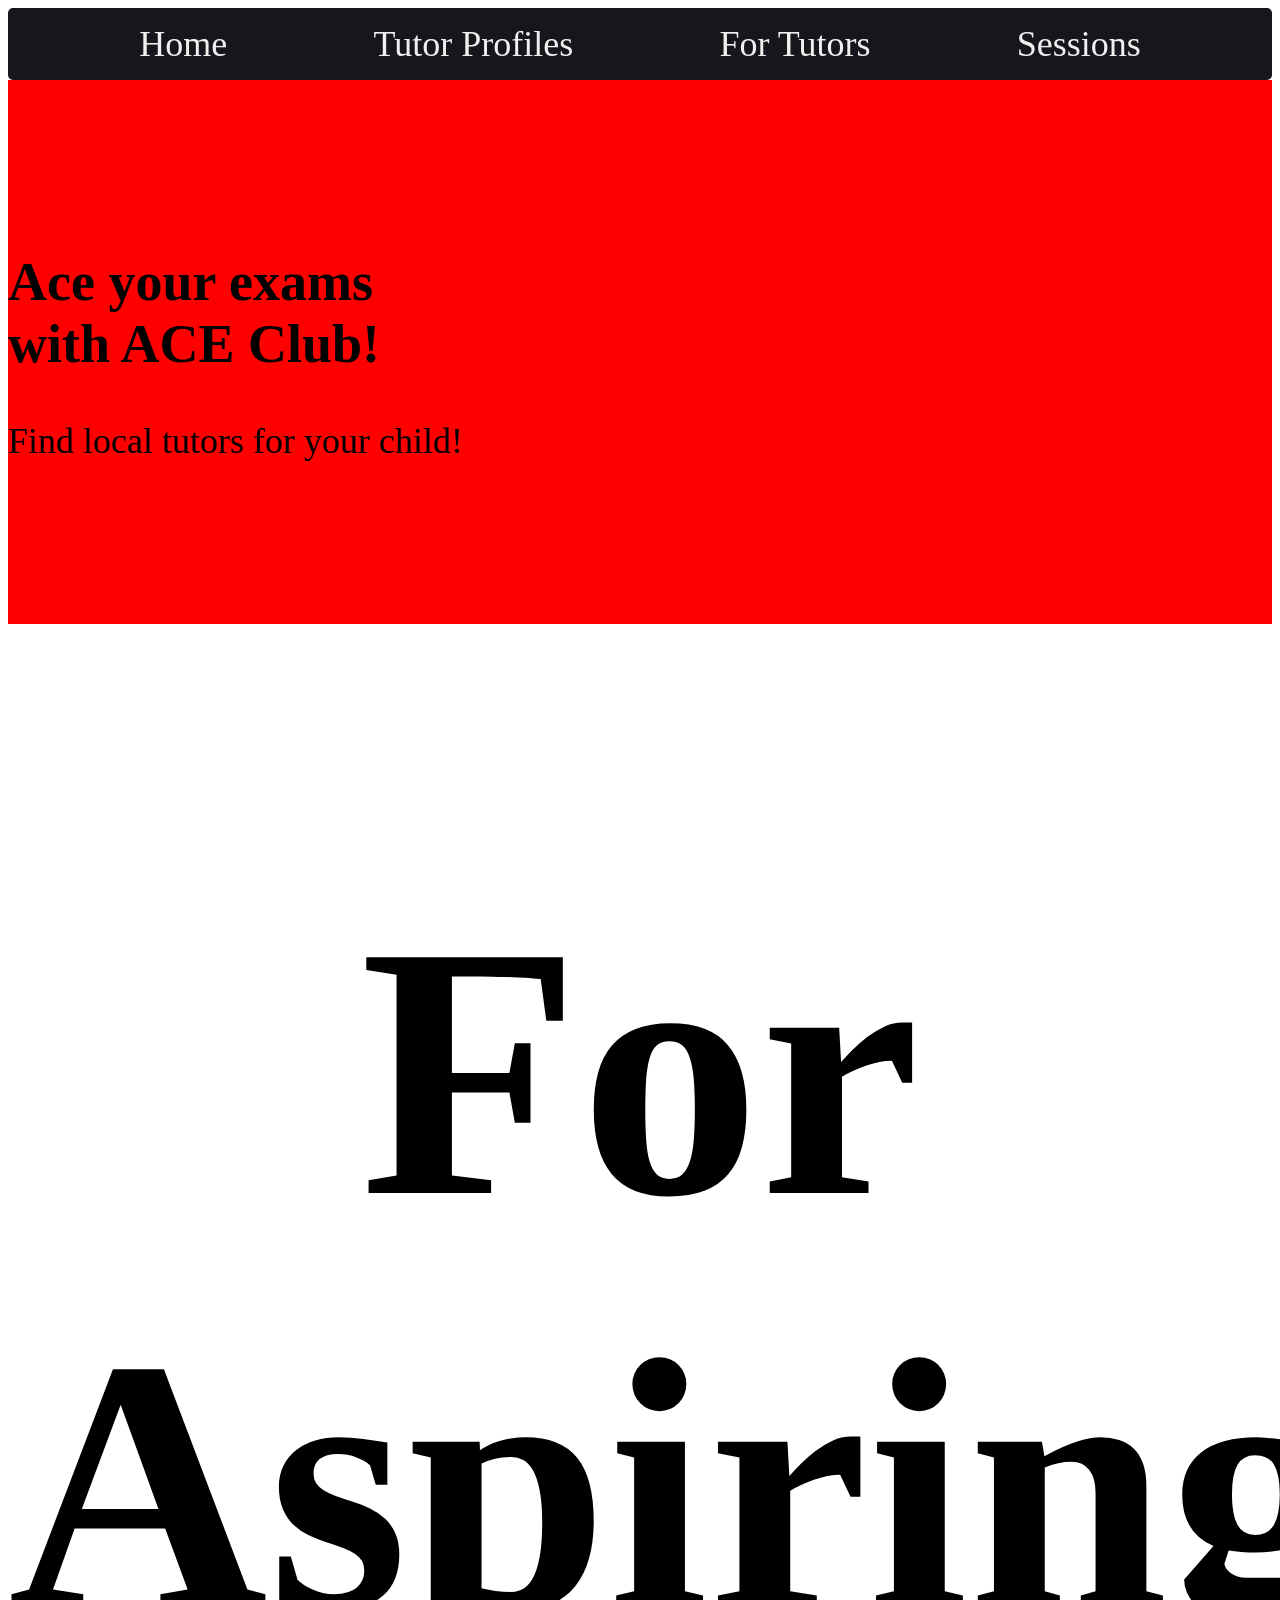
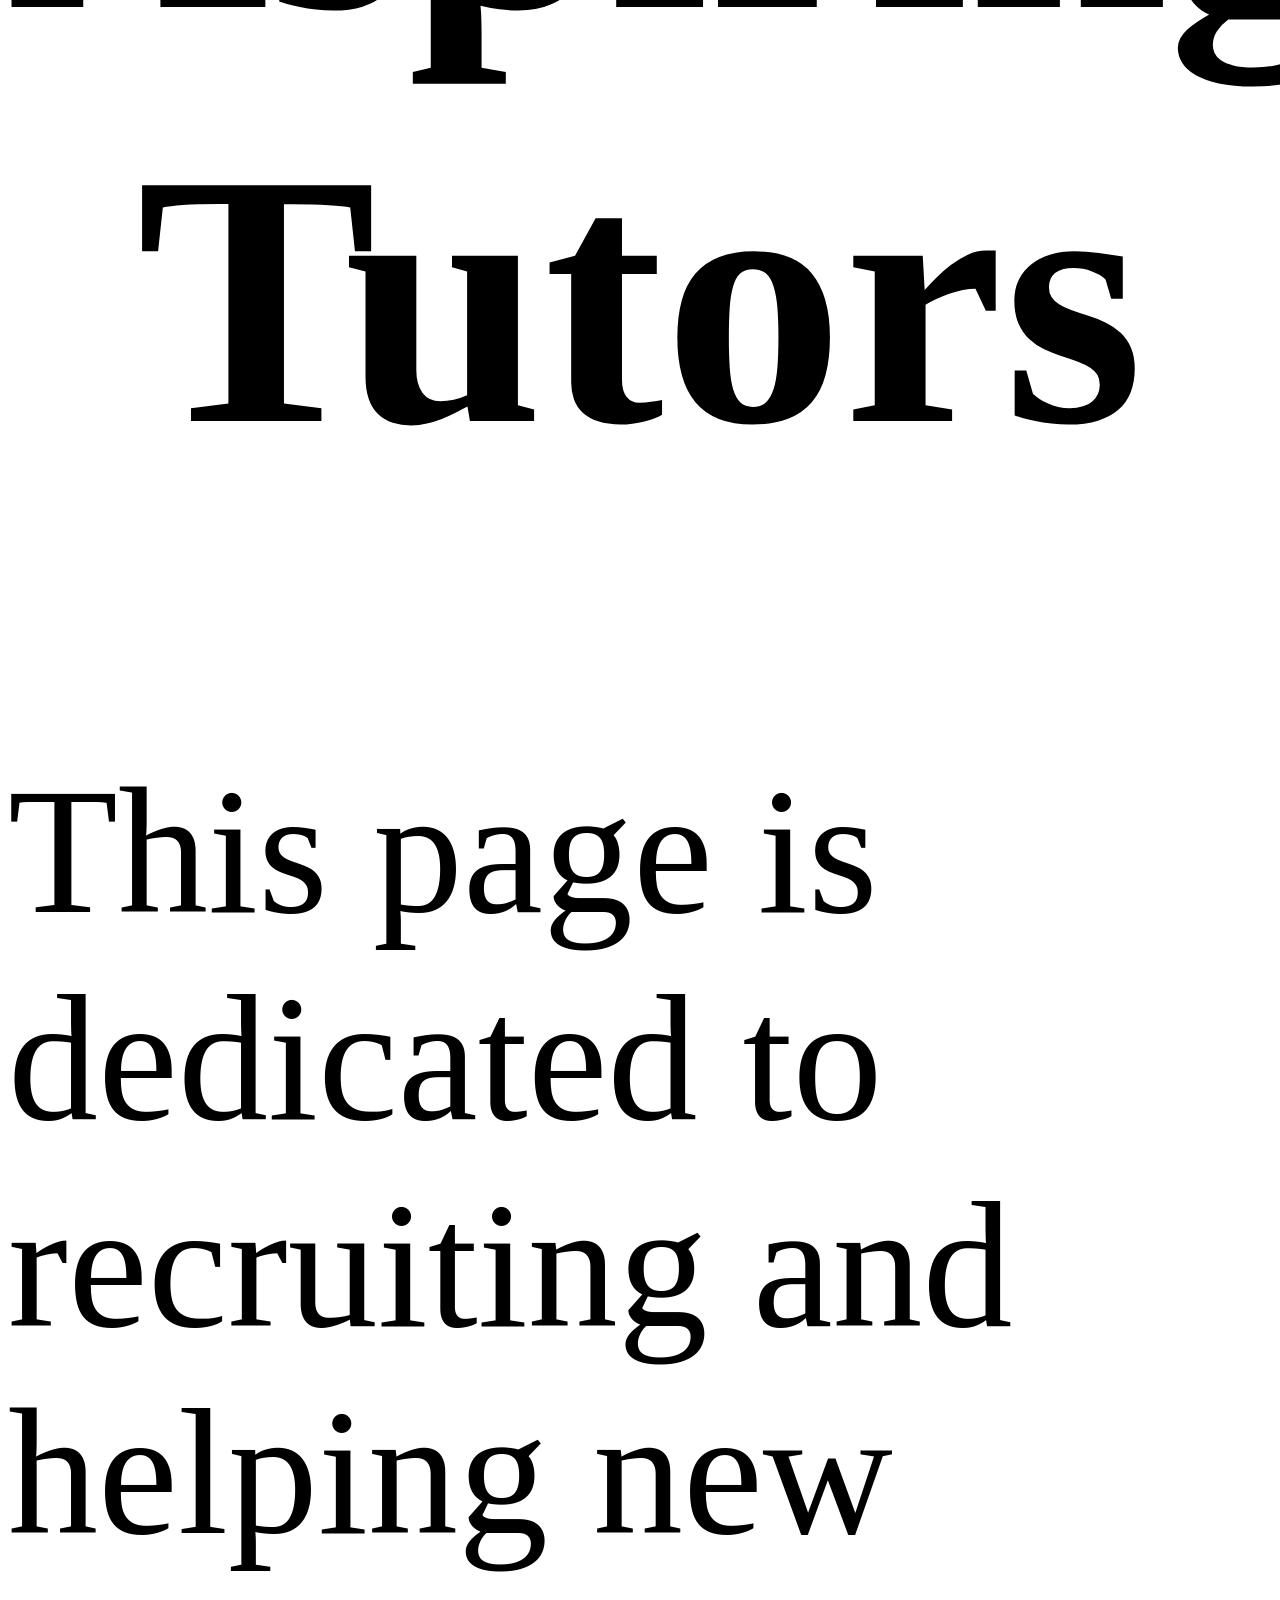
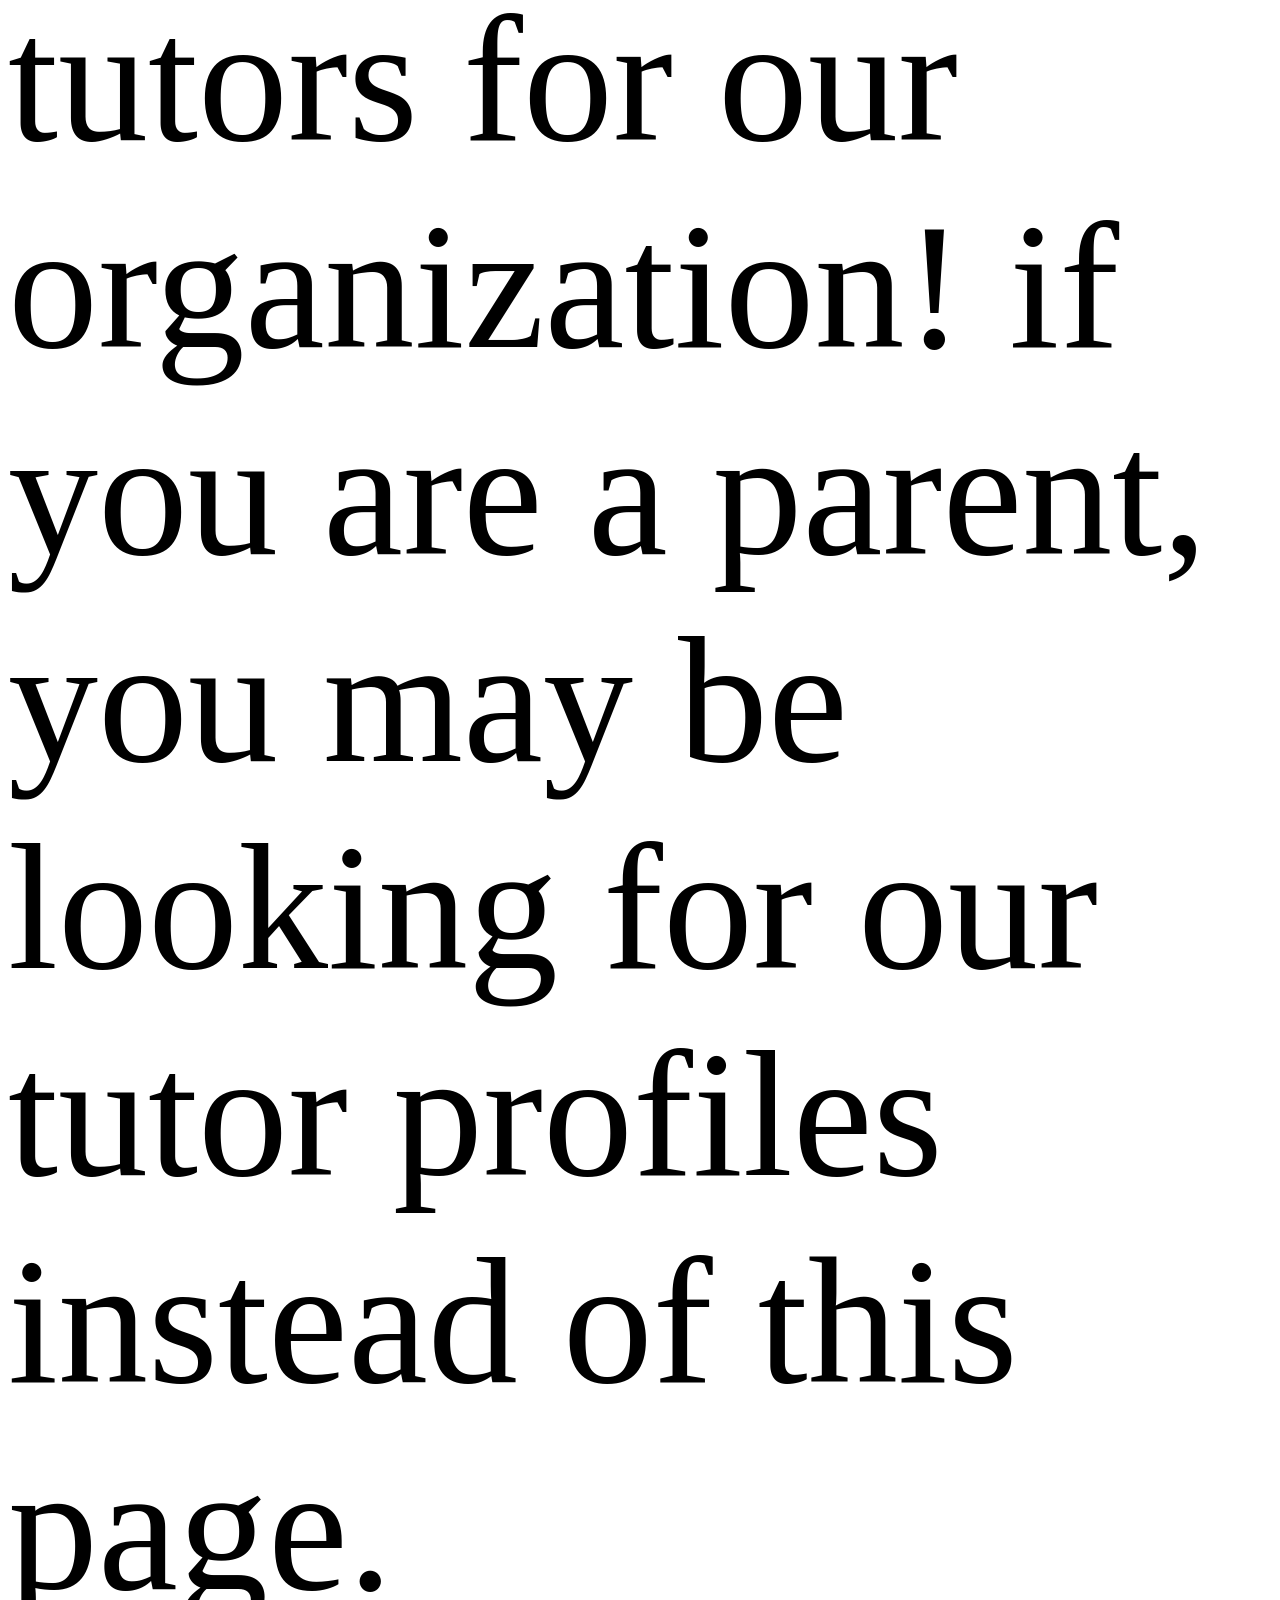
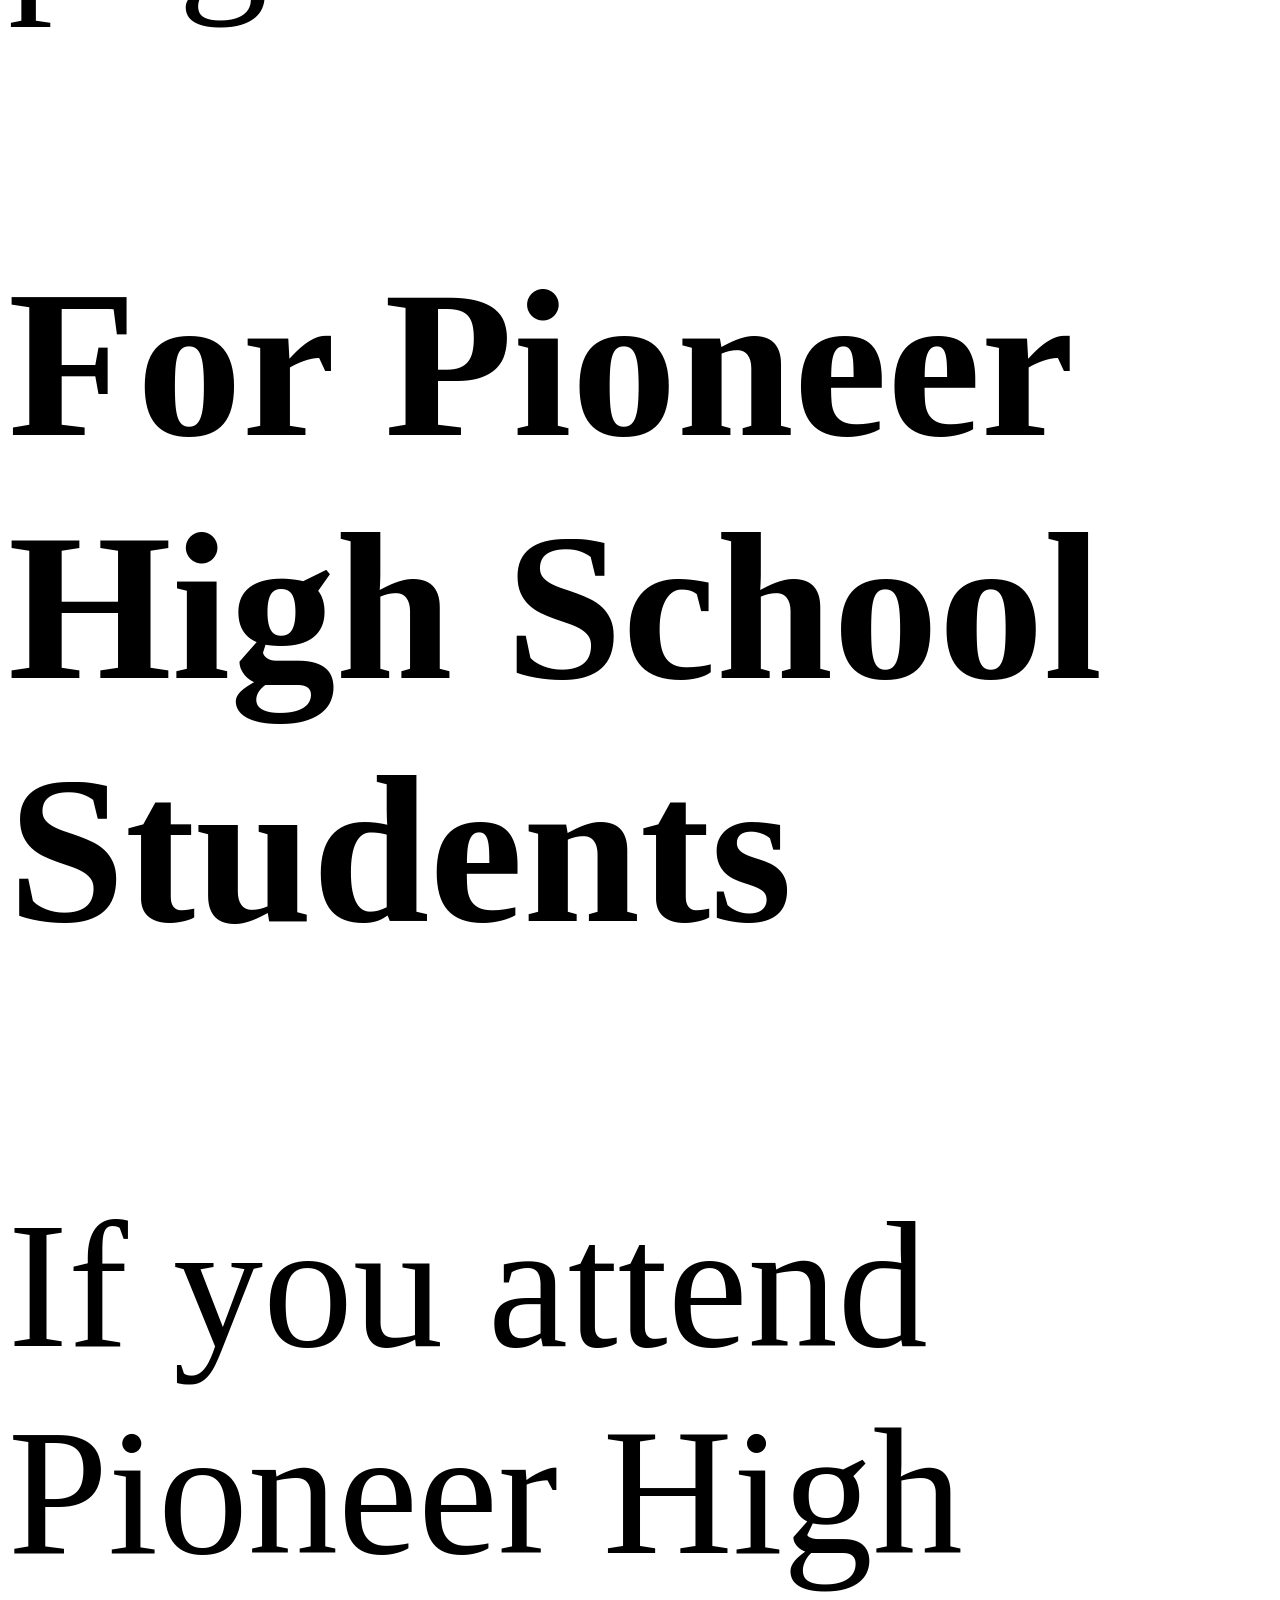
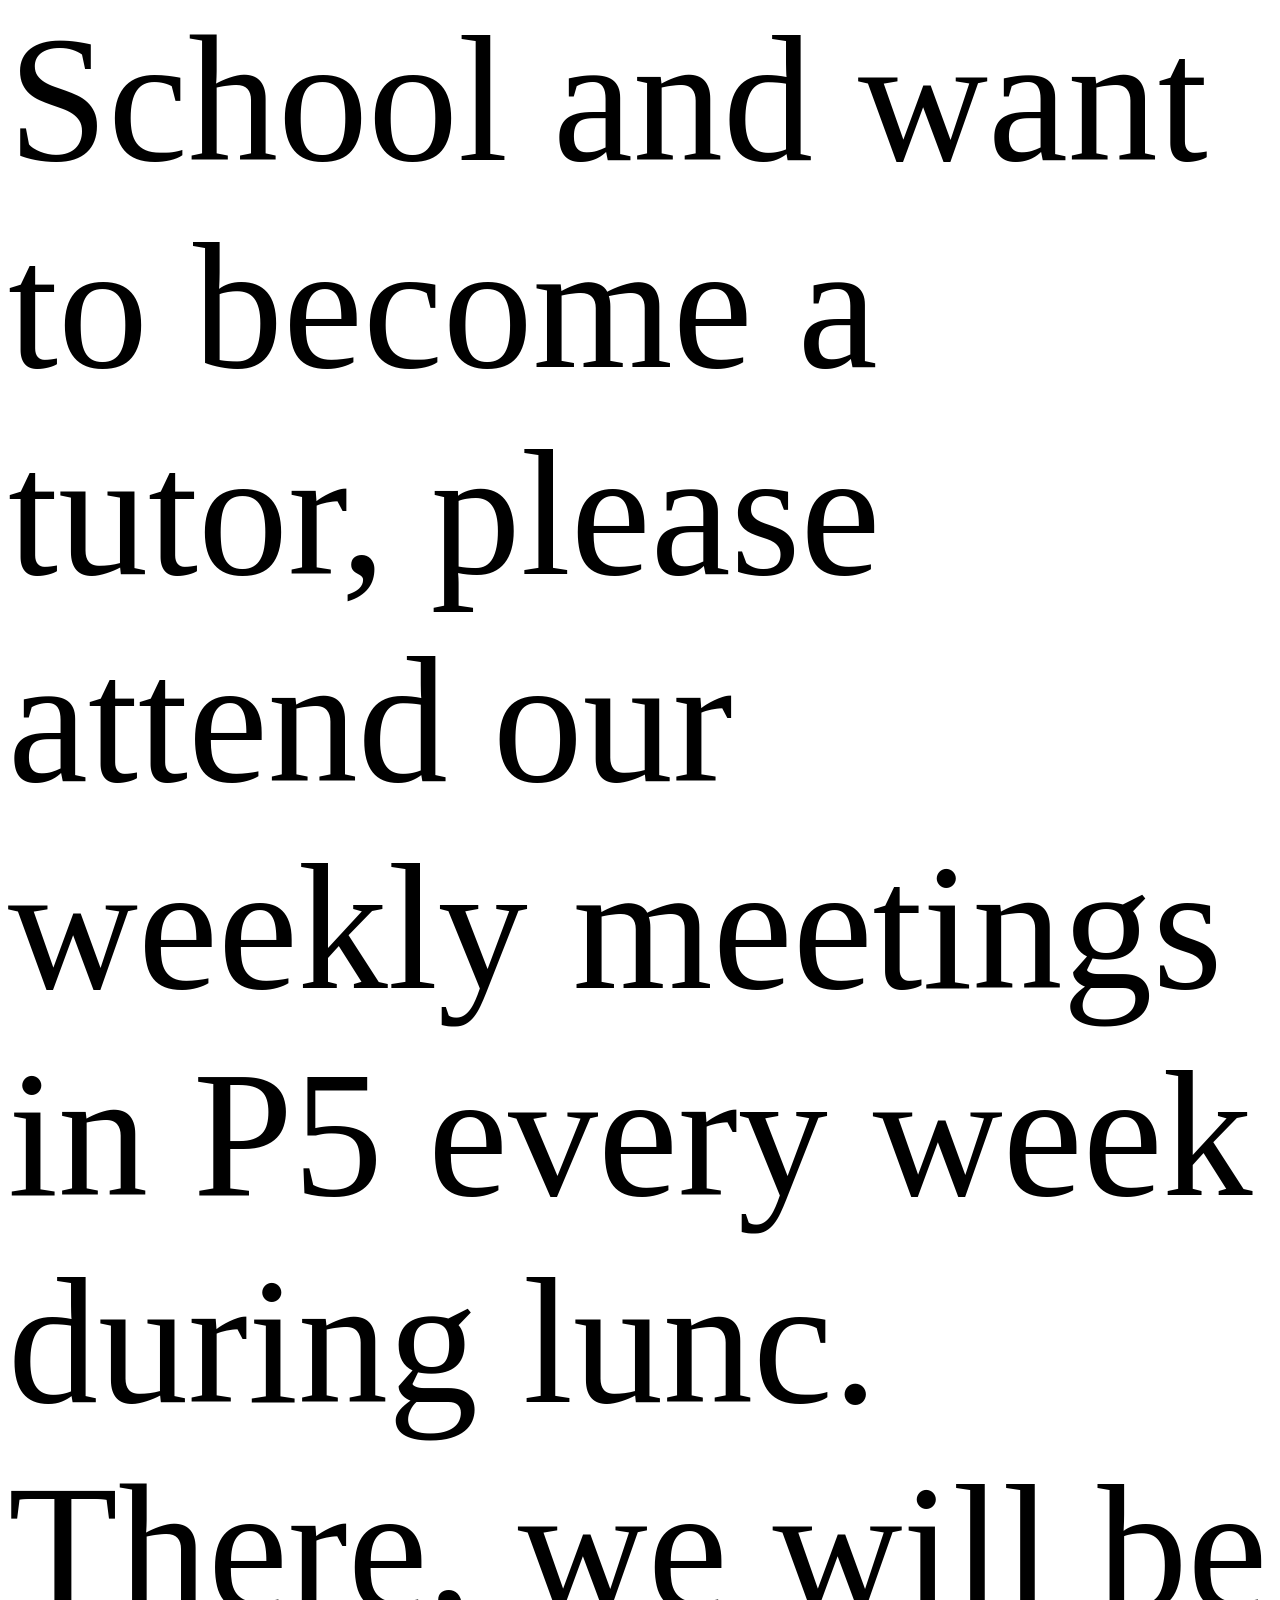
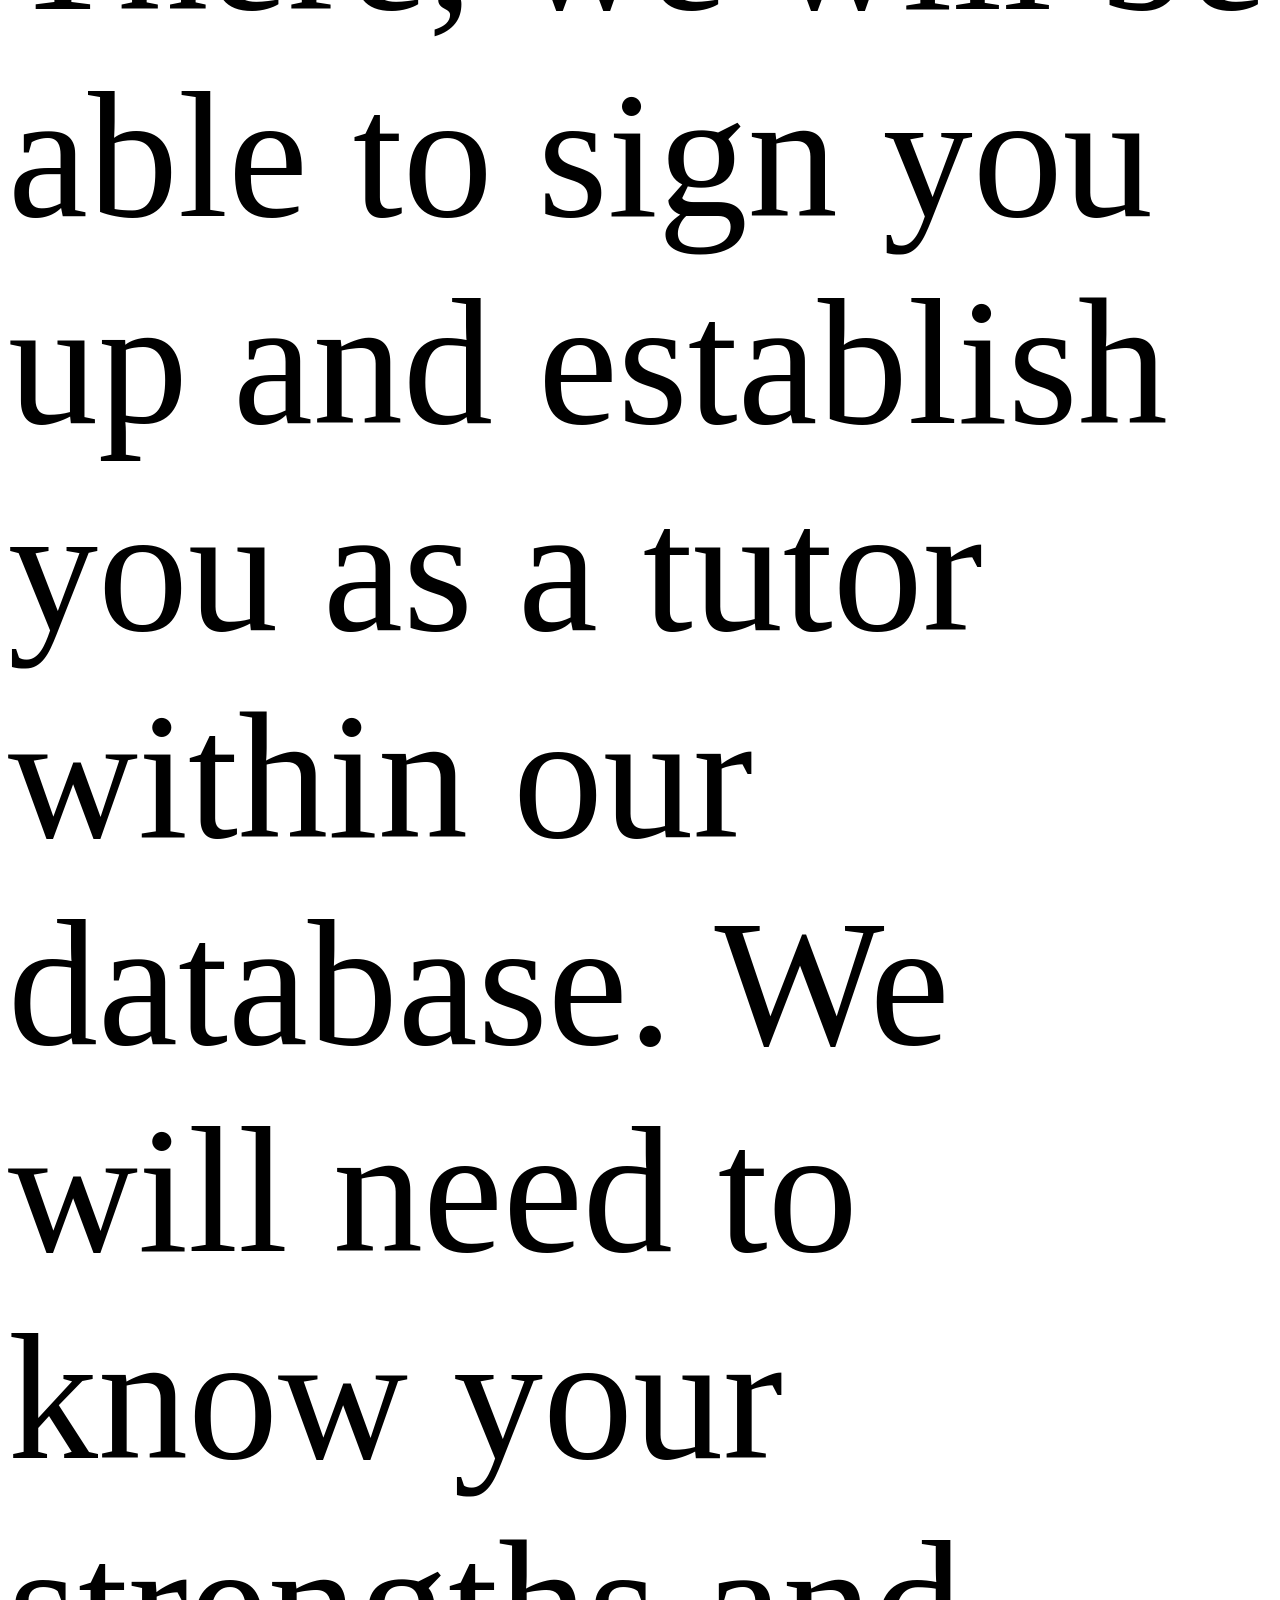
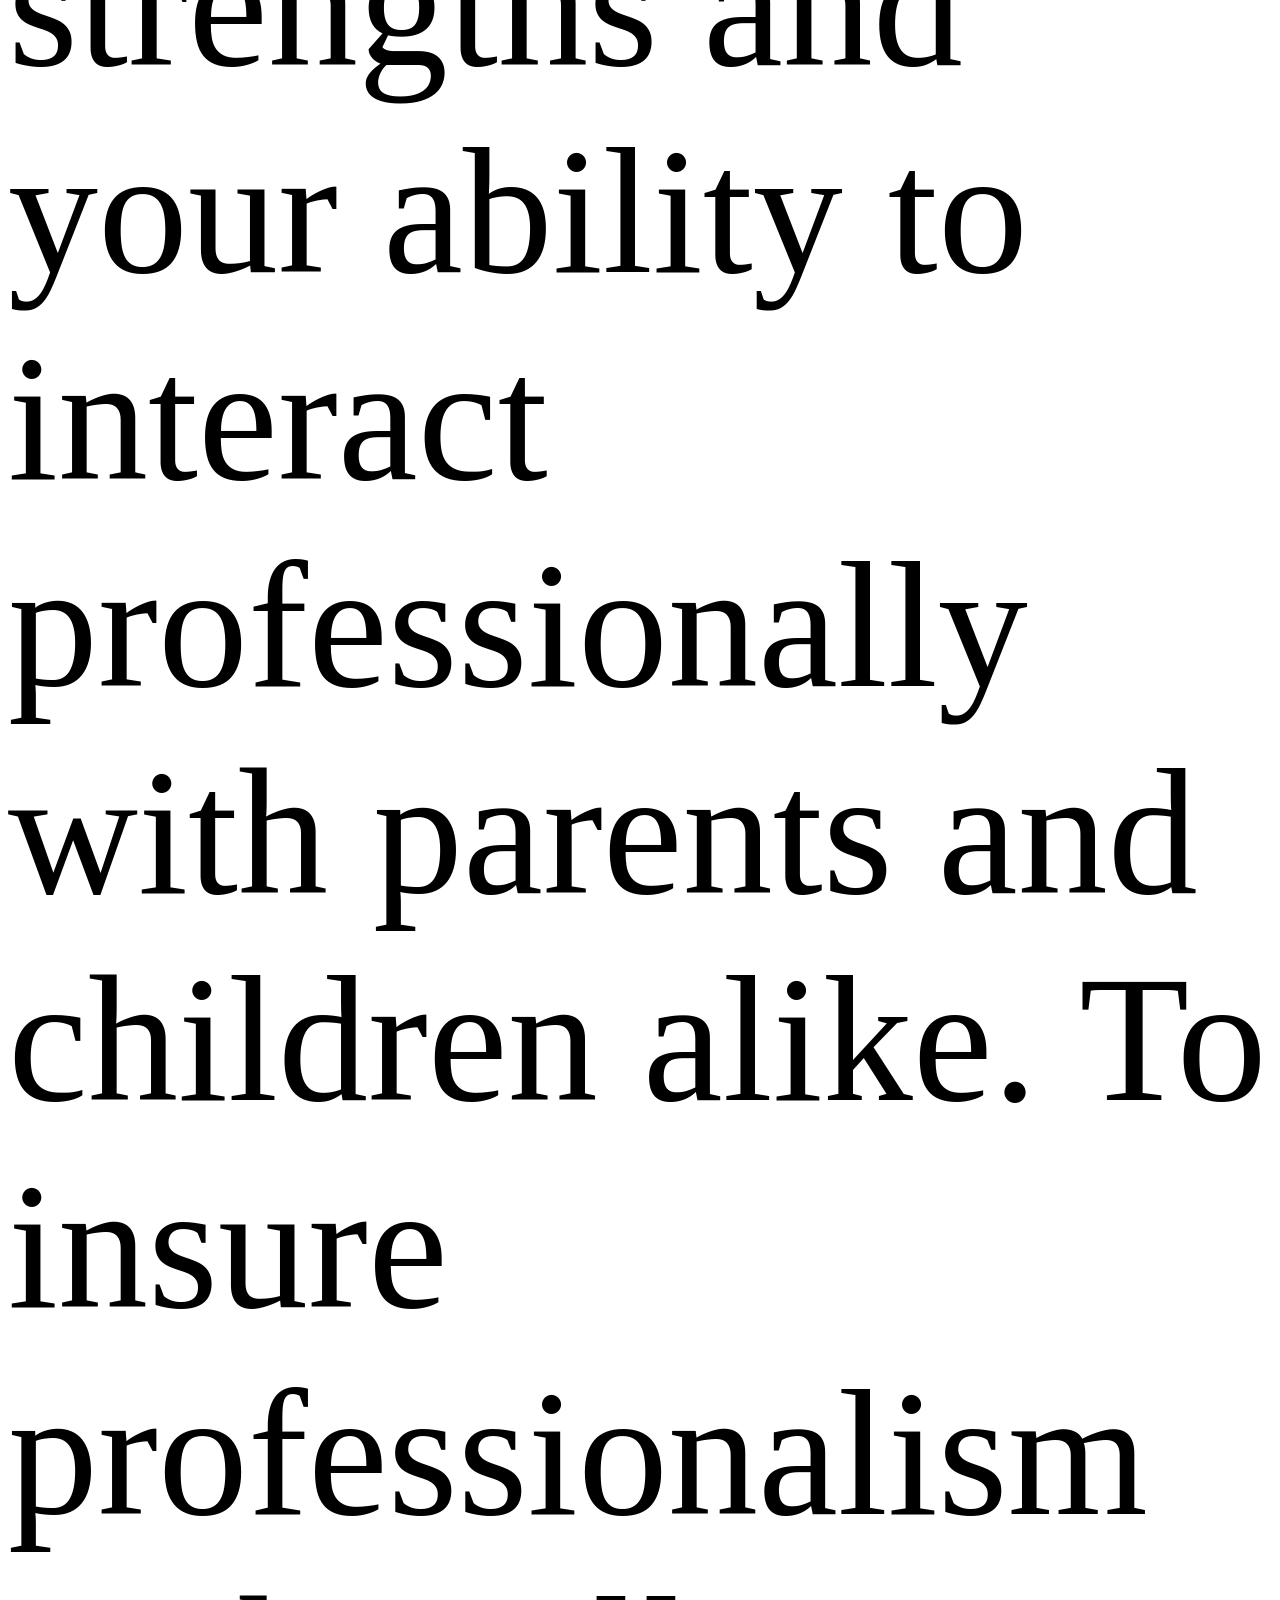
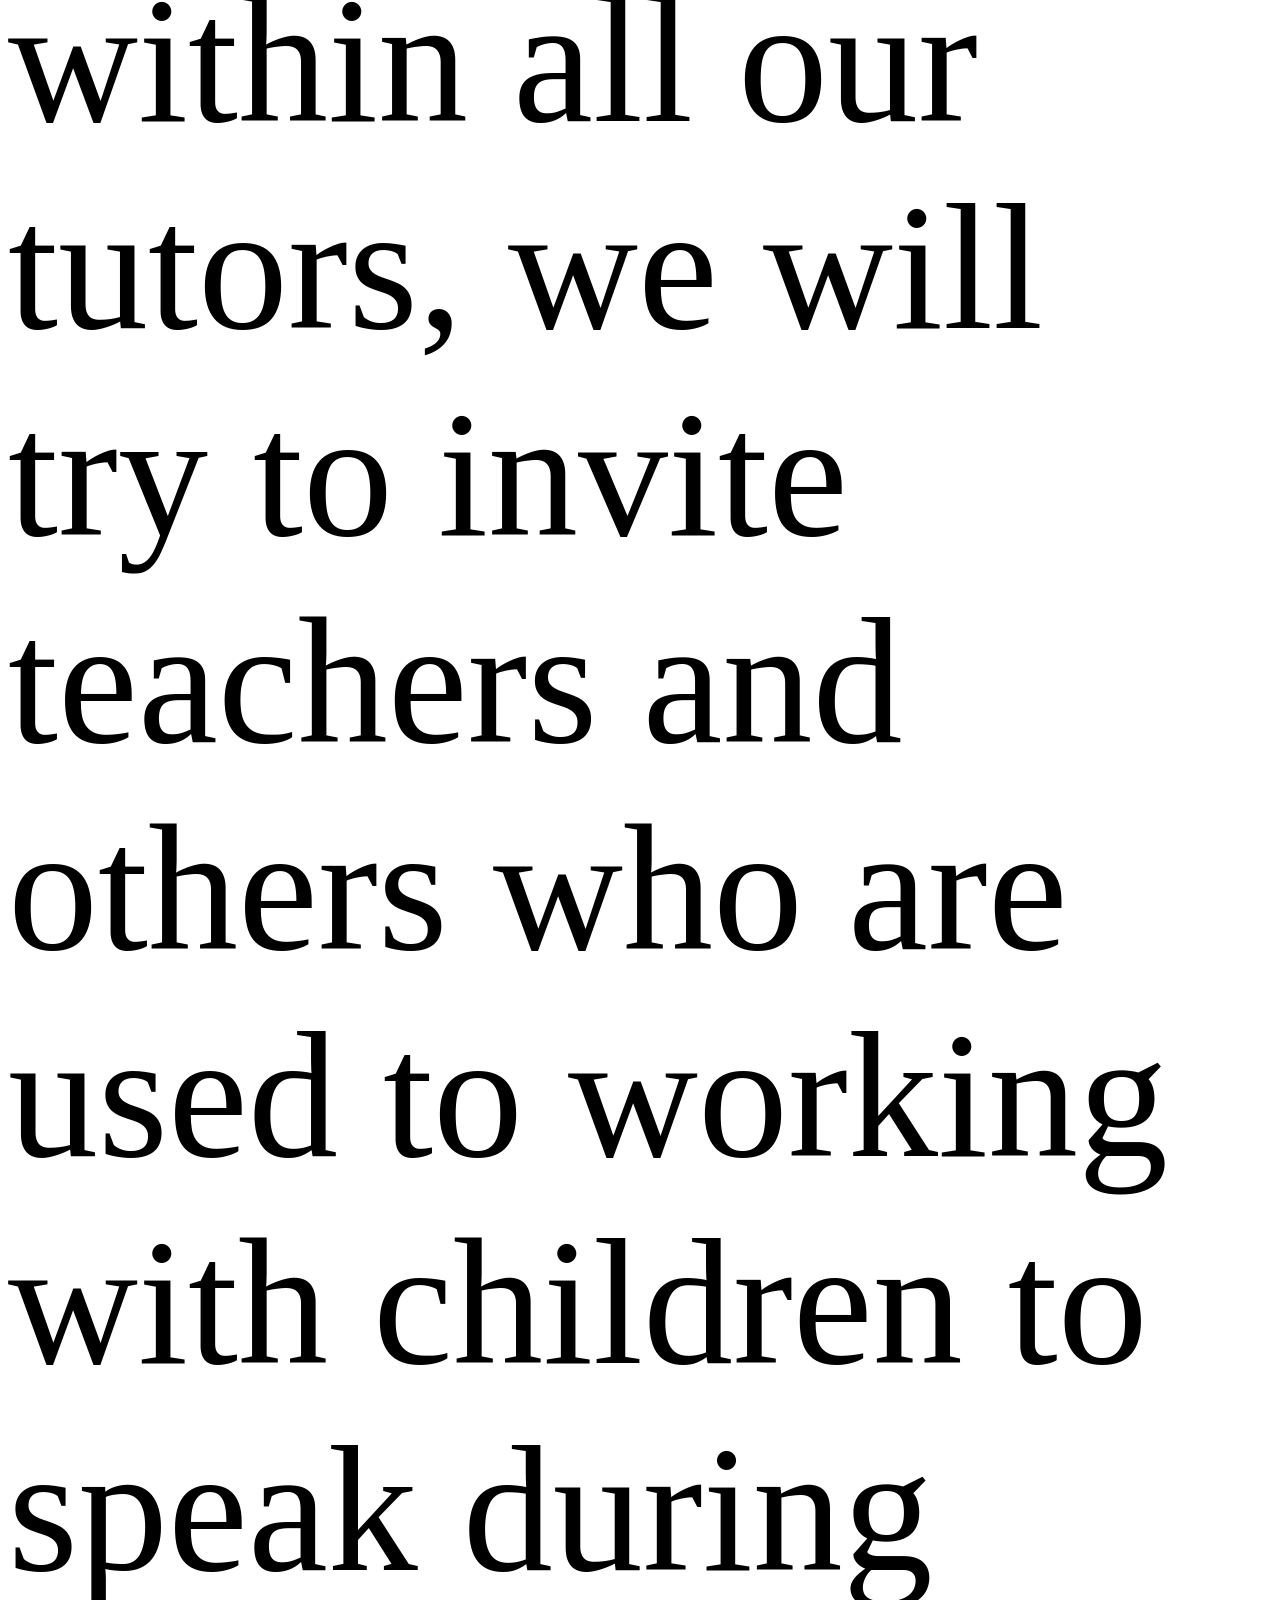
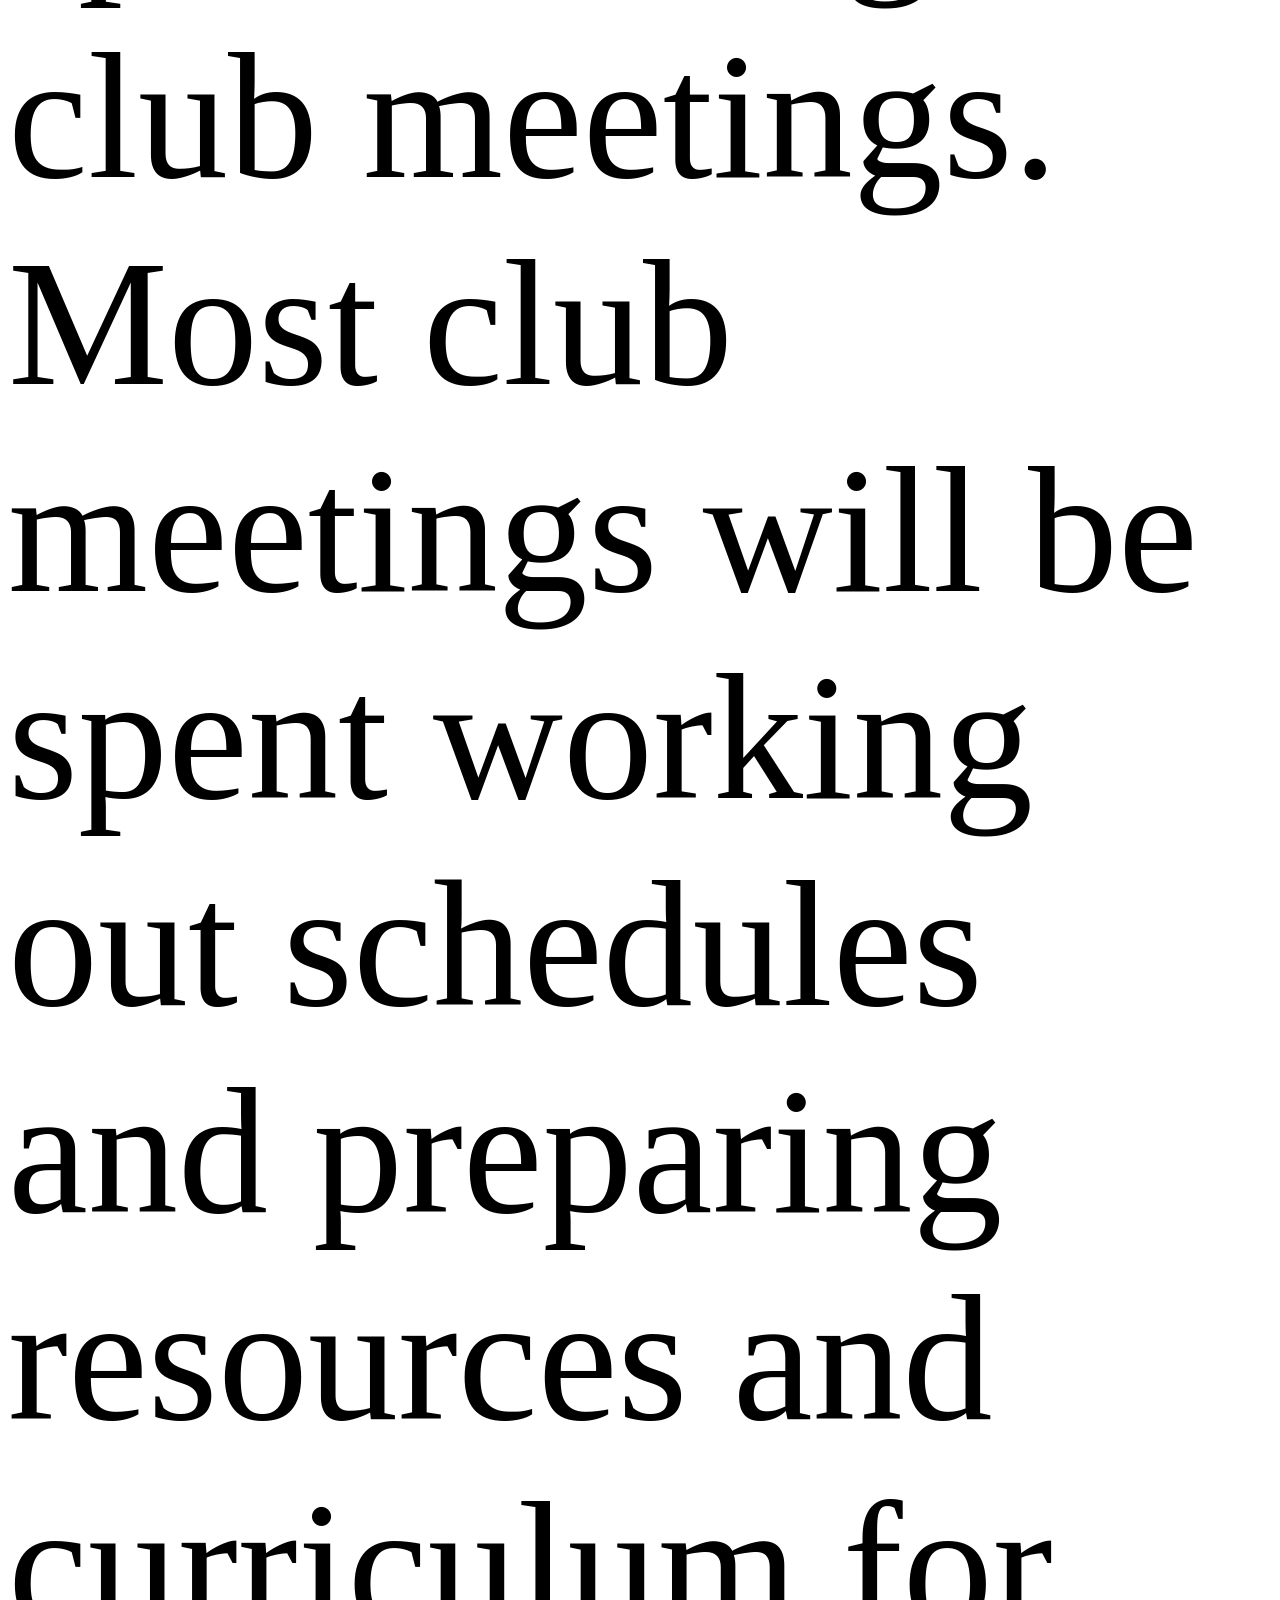
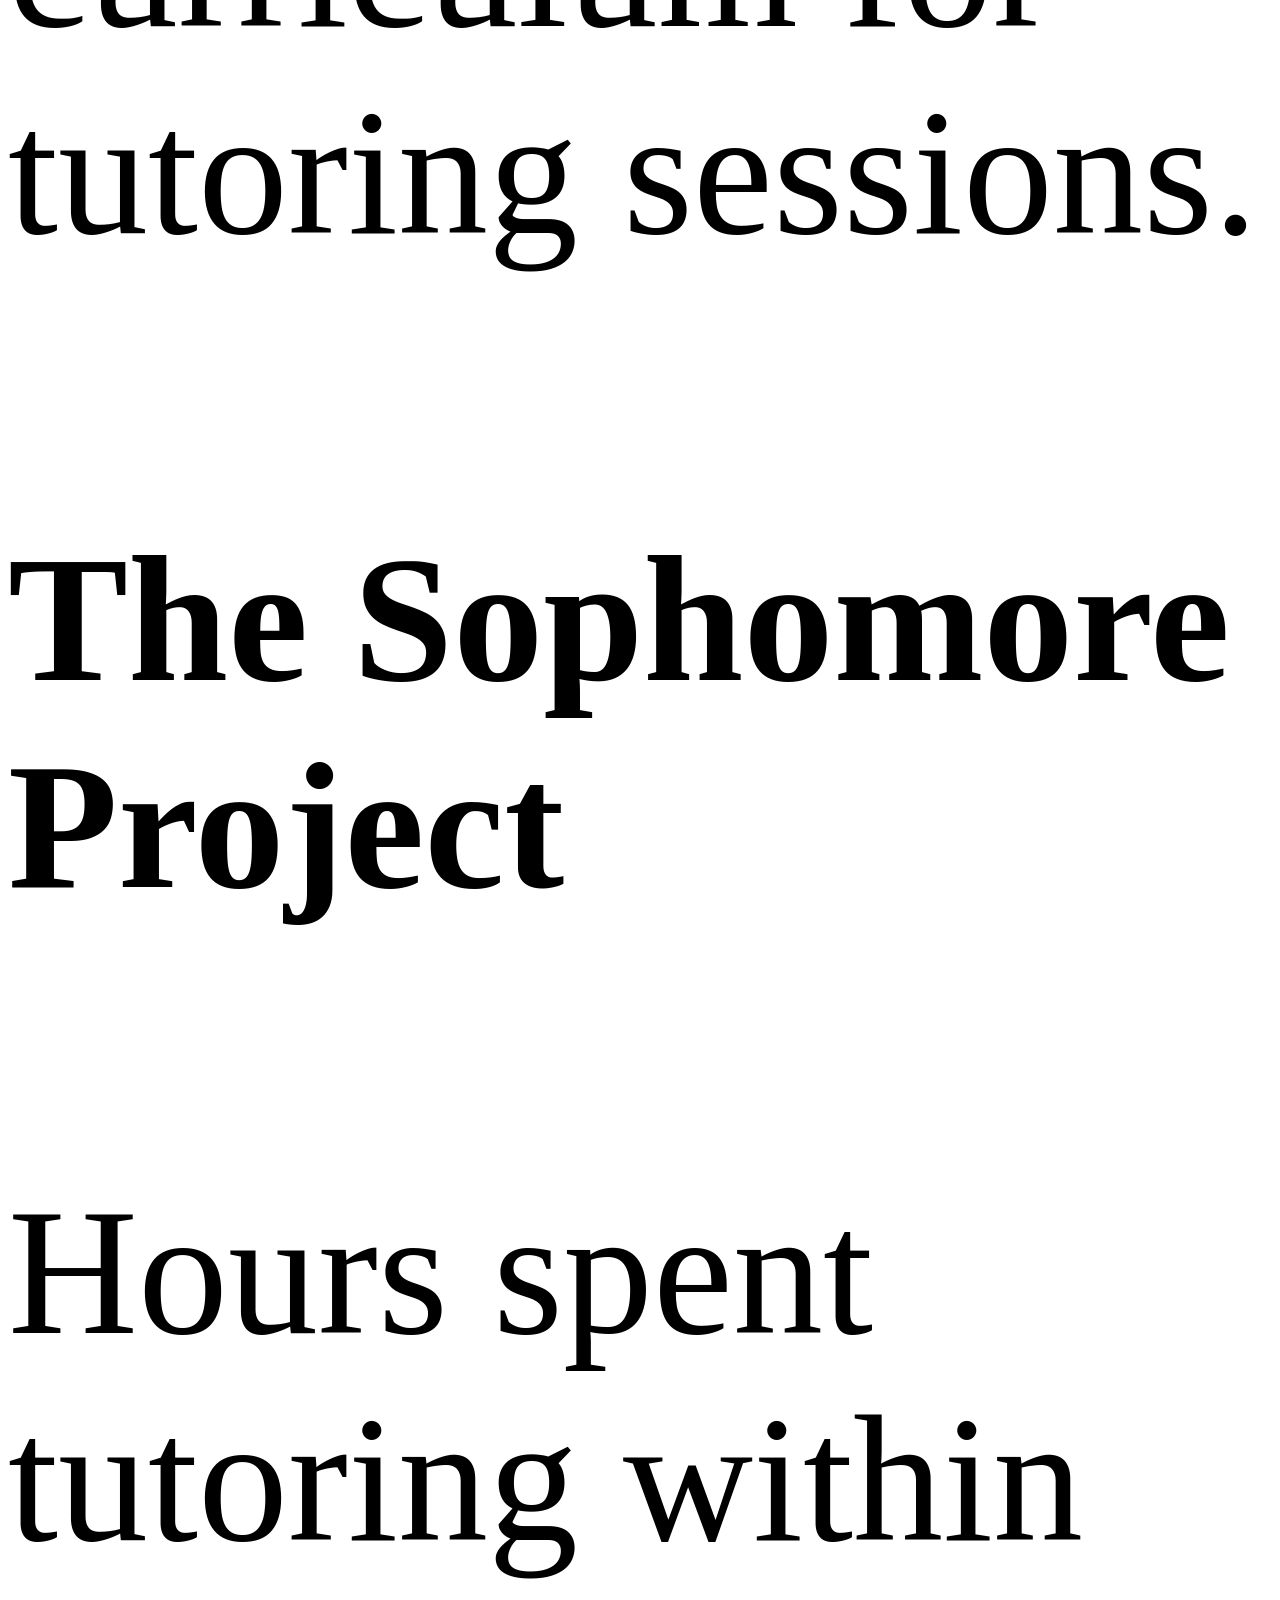
==== fortutors.html @ 87016ba0 "Still fixing font-sizes" ====
<!doctype html> 
<html>
    <head> 
        <title>For Tutors</title>
        <link href=" style.css" rel="stylesheet">
    </head>
    <body> 
        <div id="menu">
            <div><a href="index.html">Home</a></div>
            <div><a href="profiles.html">Tutor Profiles</a></div>
            <div><a href="fortutors.html">For Tutors</a></div>
            <div><a href="sessions.html">Sessions</a></div>
        </div>
          <div id="banner">
            <br>
            <br>
            <br>
            <h2>Ace your exams <br> with ACE Club!</h2>
            <p>Find local tutors for your child!</p>
            <br>
            <br>
            <br>
        </div>
        <div>
            <h1>For Aspiring Tutors</h1>
            <p>This page is dedicated to recruiting and helping new tutors for our organization!
                if you are a parent, you may be looking for our tutor profiles instead of this page.
            </p>
            <h3>For Pioneer High School Students</h3>
            <p>If you attend Pioneer High School and want to become a tutor, please attend our weekly 
            meetings in P5 every week during lunc. There, we will be able to sign you up and establish
            you as a tutor within our database. We will need to know your strengths and your ability to 
            interact professionally with parents and children alike. To insure professionalism within all 
            our tutors, we will try to invite teachers and others who are used to working with children to
            speak during club meetings. Most club meetings will be spent working out schedules and preparing
            resources and curriculum for tutoring sessions.   </p>
            <h4>The Sophomore Project</h4>
            <p>Hours spent tutoring within the ACE Club will count for your Sophomore Project hours. 
                However, we advise not to completely rely on ACE to finish all of your hours. We cannot 
                yet guarantee the amount of children who will be attending our tutoring sessions, and How
                successful they will be at large. 
            </p>
            <h3>For Non-Pioneer Students</h3>
            <p>If you do not attend Pioneer High School and want to become a tutor, simply reach out 
                to us through our email attached at the bottom of the page. We are always in search of 
                more tutors for our organization. However, there are still some prerequisites needed before 
                you can join. In particular, we are looking for high school students, so if you are any younger 
                than 14, we cannot allow you to join. Additionally, we will still need to know your strengths 
                and your ability to professionally interact with children and parents. 
            </p>
            <h1>Resources for Tutors</h1>
            <p>If you want to be more prepared before attending you first tutoring session, please check out these
                websites, and if you attend Pioneer, attend the club seminars. </p>
            <a href = "https://www.gse.harvard.edu/ideas/ed-magazine/22/06/art-talking-children">The Art of Talking with Children</a>
            <a href = "https://www.theguardian.com/lifeandstyle/2016/jan/30/how-to-talk-to-children-even-if-you-dont-have-any">
                How to Talk to Children Even if You Don't Have Any</a>
            <a href ="https://www.indeed.com/career-advice/career-development/professionalism-in-teaching">Professionalism In Teaching</a>
        </div>
         <br><br><br> <div id = "logobottom"><img class = "logo" src = "images/acelogog.png" style = "height:50px; width: 80px"></div>
    </body>
     <footer>
        <br>
         <h3>Any Questions? Contact Us!</h3>
            <p> Our Email: phs.ace.tutoring@gmail.com </p>
            <br><br>
    </footer>
</html>
---- style.css ----
@font-face {
    font-family: 'CourierPrime';
    src: url('fonts/CourierPrime-Regular.ttf') format('truetype');
    font-weight: normal;
    font-style: normal;
}
@font-face {
    font-family: 'CourierPrime';
    src: url('fonts/CourierPrime-Bold.ttf') format('truetype');
    font-weight: bold;
    font-style: normal;
}
@font-face {
    font-family: 'CourierPrime';
    src: url('fonts/CourierPrime-Italic.ttf') format('truetype');
    font-weight: normal;
    font-style: italic;
}
@font-face {
    font-family: 'CourierPrime';
    src: url('fonts/CourierPrime-BoldItalic.ttf') format('truetype');
    font-weight: bold;
    font-style: italic;
}

html{
   font-size: 20vmin; 
}

#menu {
    display:flex;
    flex-wrap:wrap;
    flex-direction:row;
    background-color:#16161D;
    position:sticky;
    top:0px;
    justify-content:space-evenly;
    border-radius:5px;
    font-size: 0.2rem;
}
#menu > div {
    padding:10px;
    margin:5px;
    text-align:center;
}
body {
    font-family: CourierPrime;
}
a:link {
    color: #f2f0ef ;
    text-decoration: none;
}
a:visited {
    color :#f2f0ef ;
    text-decoration: none;
}
#banner {
    height: 20%;
    width: 100%;
    background-color:red;
    font-size: 0.2rem;
}

#titleImage{
    position: absolute;
    width: 100%;
    height:100%;
    background-size: cover;
}




.banner > p {
    margin: 15px; 
}
.banner > h2 {
    margin:15px; 
}
footer {
    background-color:#16161D ;
    color:#f2f0ef;
    border-radius:5px;
    text-align:center;
    font-size: 0.2rem;
}
#homebody{
    font-size: 0.2rem;
}
#homebody h2{
    text-align:center;
    font-size: 0.2rem;
}
#tutorbody {
    margin: 50px;
    font-size: 0.2rem;
}
#bookingbody {
    margin: 50px;
    font-size: 0.2rem;
}
#introductions {
    margin: 50px;
    font-size: 0.2rem;
}
h1 {
    text-align:center;
}
input {
    font-family: CourierPrime;
    background-color:#a42821;
    color:#f2f0ef ;
    border: none;
    border-radius: 4px;
}
@media only screen and (max-width: 600px) {
    #tutorbody {
    margin: 10px;
}
#bookingbody {
    margin: 10px;
}

#news{
    margin:25px;
}
}
.logo {
    border-radius:15px;
}
#news {
    background-color:#a42821;
    border: 5px solid #FF746C;
    color:#f2f0ef ;
    text-align:center;
    border-radius:20px;
    margin:70px;
}
.foot {
    margin:20px;
}
#logobottom {
    padding:10px;
    margin:5px;
    text-align:center;
     position:Fixed;
    bottom :2px;
     border-radius:5px;
}
#box {
    display:flex;
    flex-wrap:wrap;
    flex-direction:row;
    position:sticky;
    top:0px;
    justify-content:space-evenly;
    border-radius:5px;
}
#box > div {
    padding:10px;
    margin:5px;
    text-align:center;
    border:5px dashed #a42821;
}
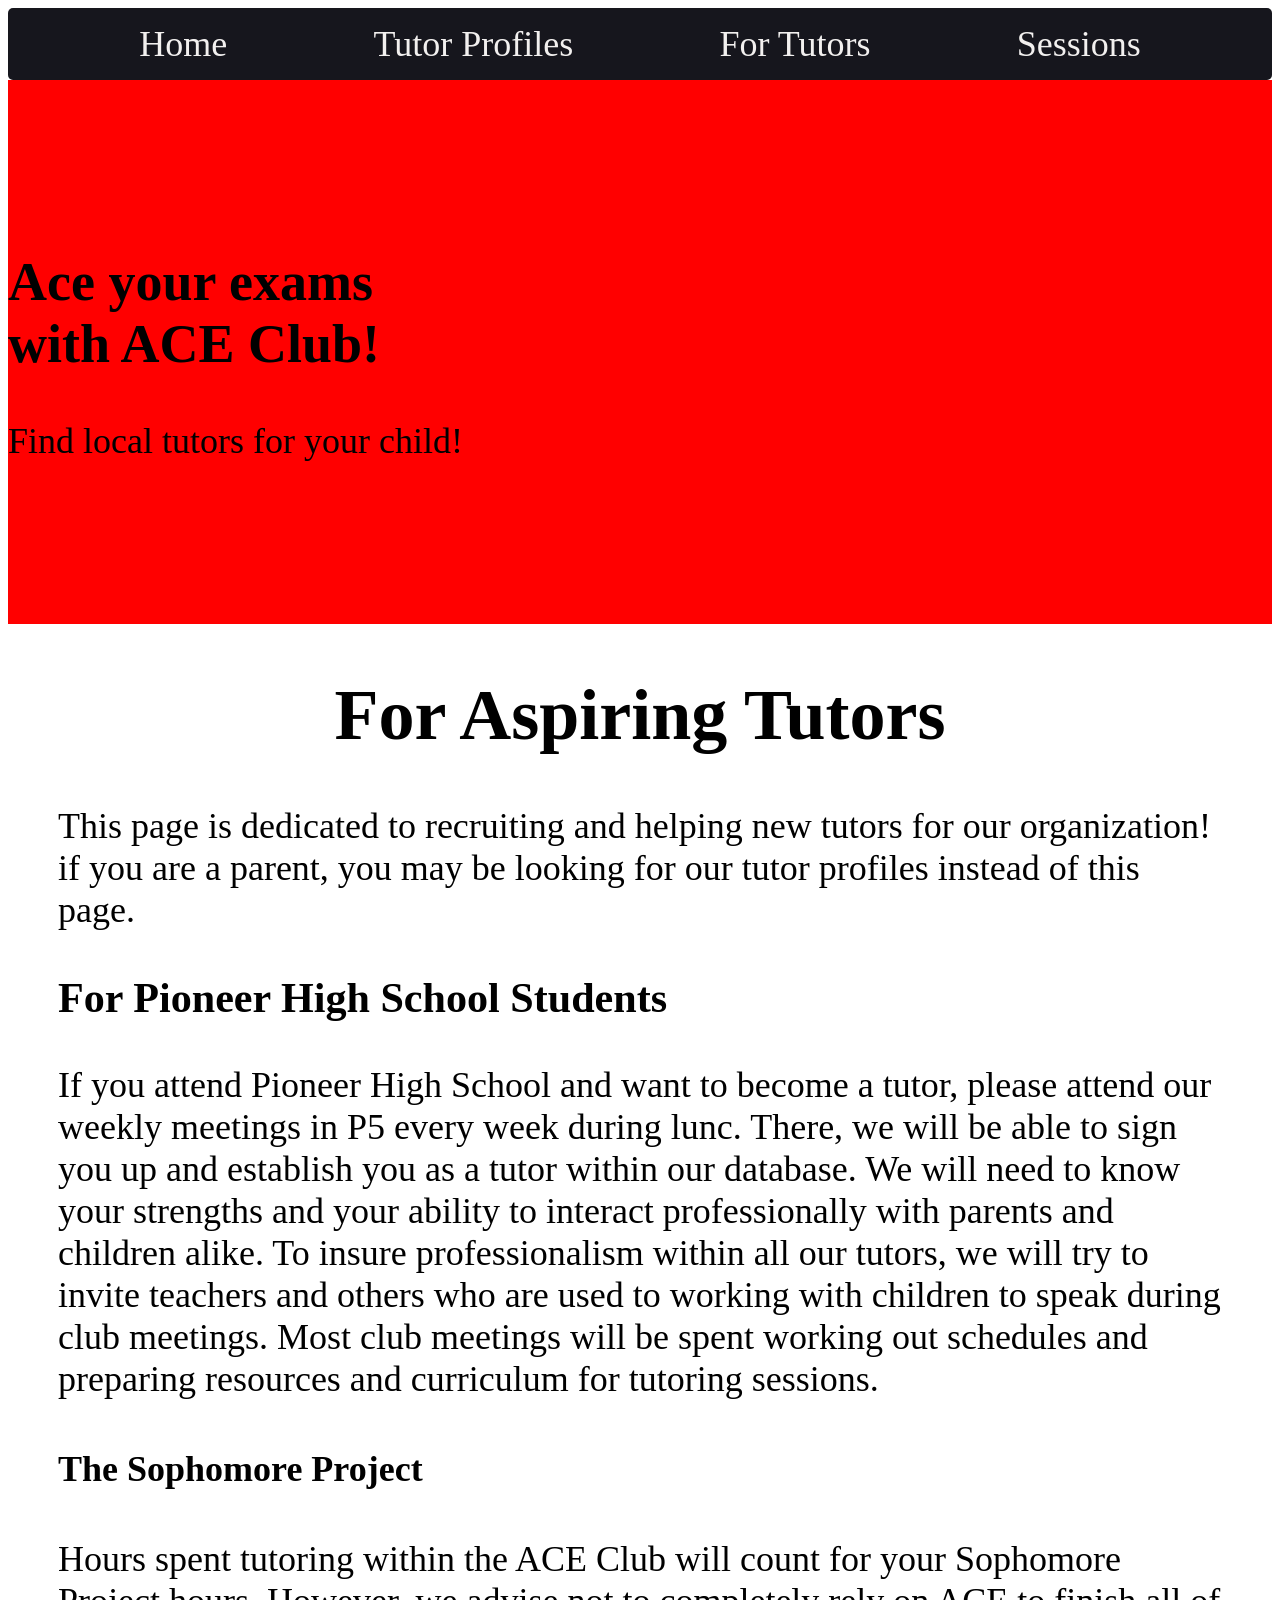
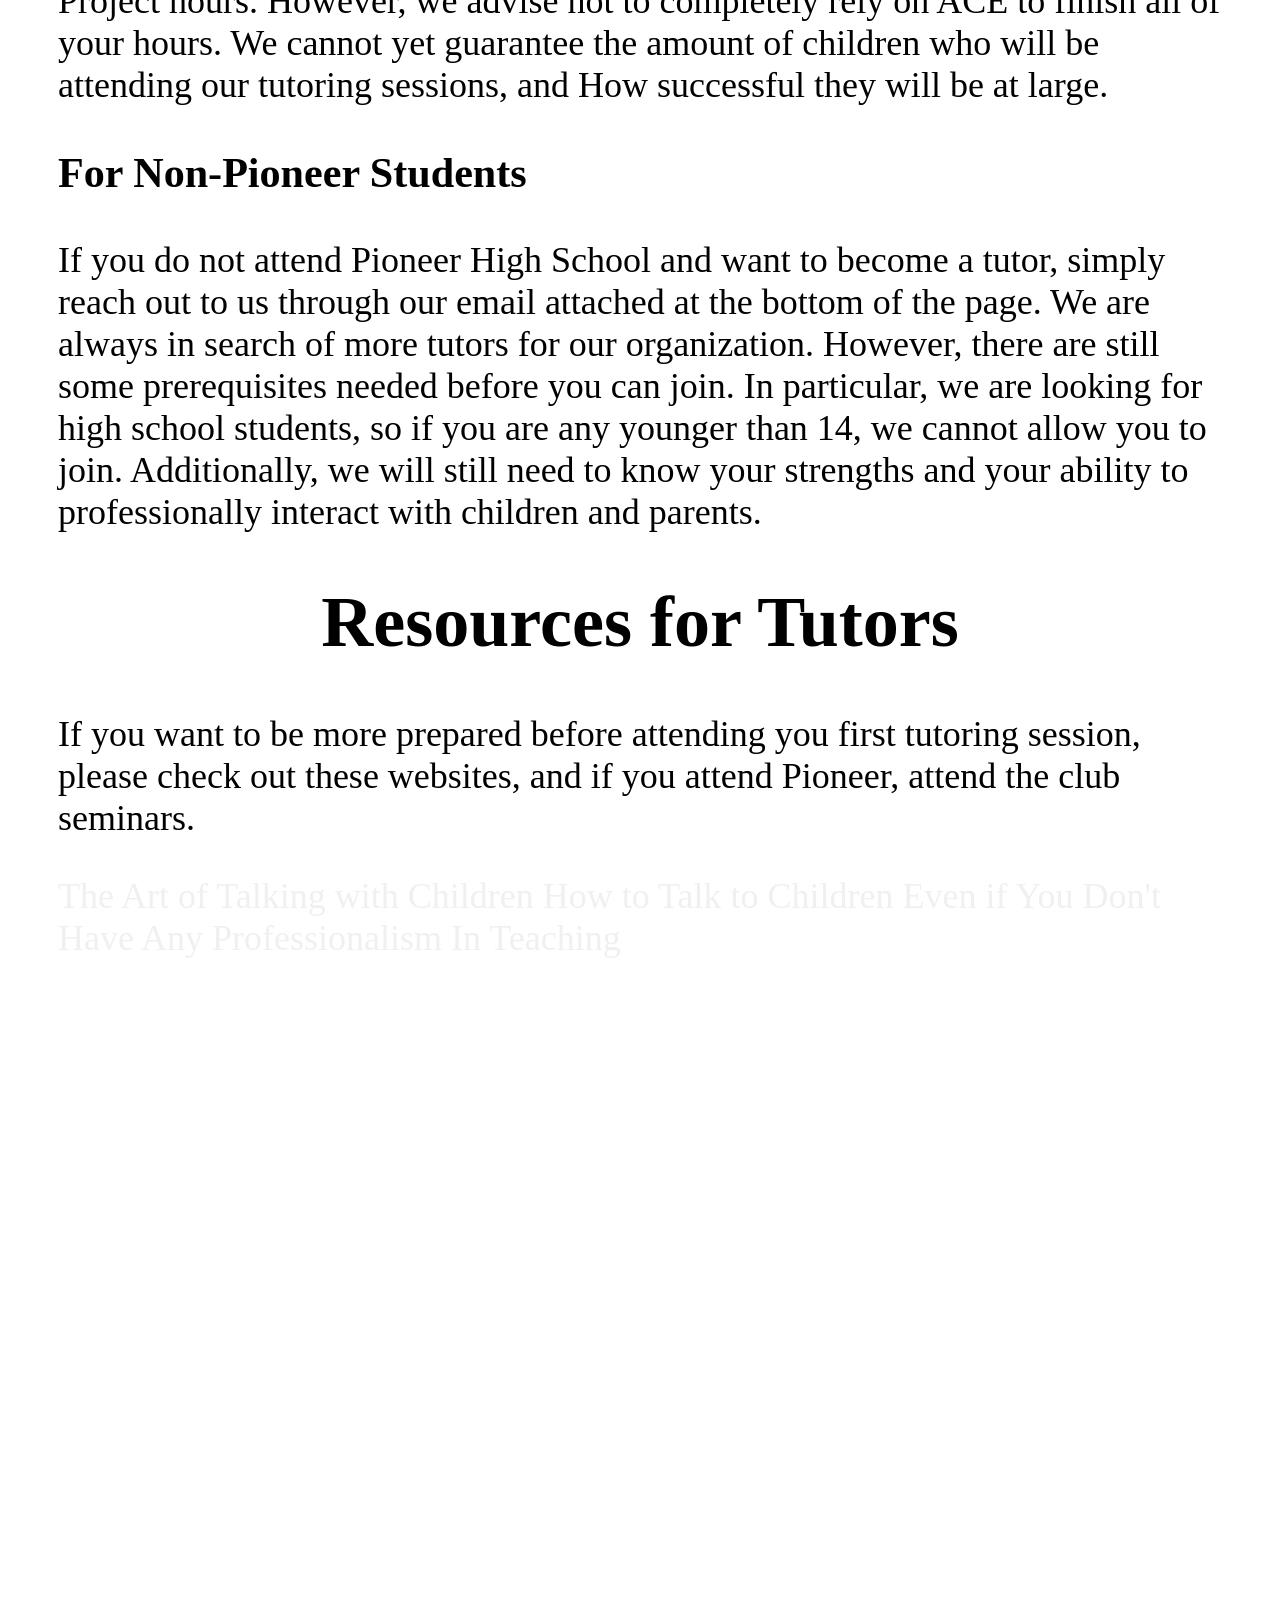
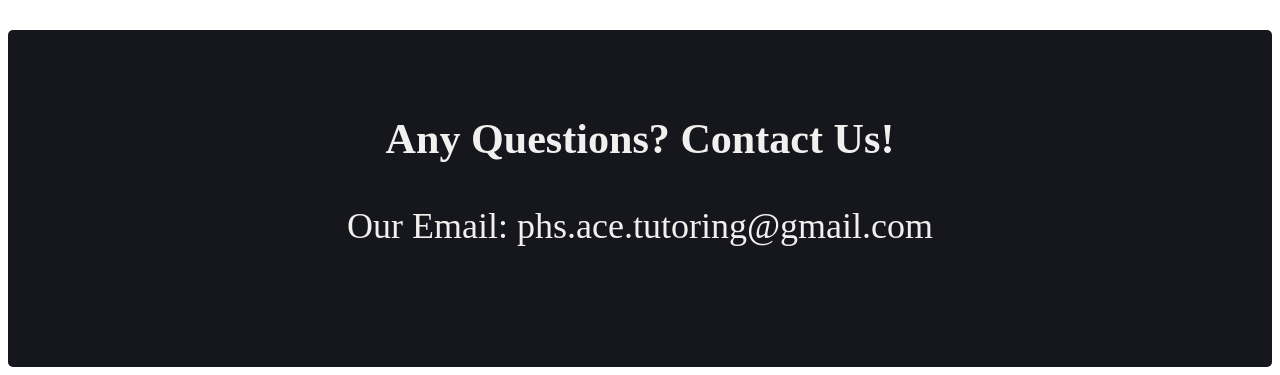
==== commit 802f807a: "I swear font-sizes are fixed now" ====
--- a/fortutors.html
+++ b/fortutors.html
@@ -11,7 +11,8 @@
             <div><a href="fortutors.html">For Tutors</a></div>
             <div><a href="sessions.html">Sessions</a></div>
         </div>
-          <div id="banner">
+
+        <div id="banner">
             <br>
             <br>
             <br>
@@ -21,7 +22,8 @@
             <br>
             <br>
         </div>
-        <div>
+
+        <div id="tutorbody">
             <h1>For Aspiring Tutors</h1>
             <p>This page is dedicated to recruiting and helping new tutors for our organization!
                 if you are a parent, you may be looking for our tutor profiles instead of this page.
@@ -58,6 +60,7 @@
         </div>
          <br><br><br> <div id = "logobottom"><img class = "logo" src = "images/acelogog.png" style = "height:50px; width: 80px"></div>
     </body>
+
      <footer>
         <br>
          <h3>Any Questions? Contact Us!</h3>
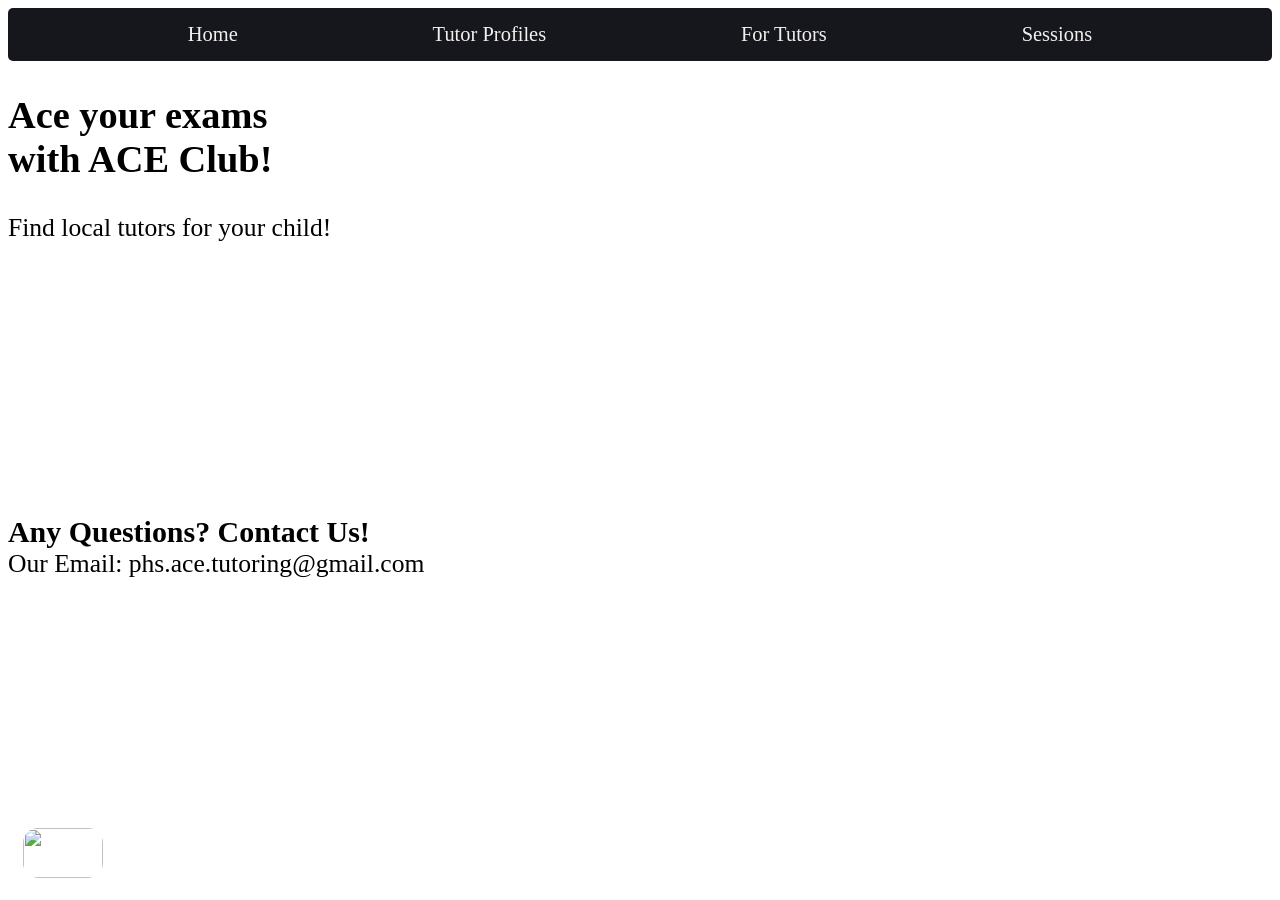
==== commit 3838c443: "Created aspect ratio and fixed banner, starting to revamp everything." ====
--- a/fortutors.html
+++ b/fortutors.html
@@ -12,59 +12,23 @@
             <div><a href="sessions.html">Sessions</a></div>
         </div>
 
-        <div id="banner">
-            <br>
-            <br>
-            <br>
+          <div class="banner">
             <h2>Ace your exams <br> with ACE Club!</h2>
             <p>Find local tutors for your child!</p>
-            <br>
-            <br>
-            <br>
         </div>
-
-        <div id="tutorbody">
-            <h1>For Aspiring Tutors</h1>
-            <p>This page is dedicated to recruiting and helping new tutors for our organization!
-                if you are a parent, you may be looking for our tutor profiles instead of this page.
-            </p>
-            <h3>For Pioneer High School Students</h3>
-            <p>If you attend Pioneer High School and want to become a tutor, please attend our weekly 
-            meetings in P5 every week during lunc. There, we will be able to sign you up and establish
-            you as a tutor within our database. We will need to know your strengths and your ability to 
-            interact professionally with parents and children alike. To insure professionalism within all 
-            our tutors, we will try to invite teachers and others who are used to working with children to
-            speak during club meetings. Most club meetings will be spent working out schedules and preparing
-            resources and curriculum for tutoring sessions.   </p>
-            <h4>The Sophomore Project</h4>
-            <p>Hours spent tutoring within the ACE Club will count for your Sophomore Project hours. 
-                However, we advise not to completely rely on ACE to finish all of your hours. We cannot 
-                yet guarantee the amount of children who will be attending our tutoring sessions, and How
-                successful they will be at large. 
-            </p>
-            <h3>For Non-Pioneer Students</h3>
-            <p>If you do not attend Pioneer High School and want to become a tutor, simply reach out 
-                to us through our email attached at the bottom of the page. We are always in search of 
-                more tutors for our organization. However, there are still some prerequisites needed before 
-                you can join. In particular, we are looking for high school students, so if you are any younger 
-                than 14, we cannot allow you to join. Additionally, we will still need to know your strengths 
-                and your ability to professionally interact with children and parents. 
-            </p>
-            <h1>Resources for Tutors</h1>
-            <p>If you want to be more prepared before attending you first tutoring session, please check out these
-                websites, and if you attend Pioneer, attend the club seminars. </p>
-            <a href = "https://www.gse.harvard.edu/ideas/ed-magazine/22/06/art-talking-children">The Art of Talking with Children</a>
-            <a href = "https://www.theguardian.com/lifeandstyle/2016/jan/30/how-to-talk-to-children-even-if-you-dont-have-any">
-                How to Talk to Children Even if You Don't Have Any</a>
-            <a href ="https://www.indeed.com/career-advice/career-development/professionalism-in-teaching">Professionalism In Teaching</a>
-        </div>
-         <br><br><br> <div id = "logobottom"><img class = "logo" src = "images/acelogog.png" style = "height:50px; width: 80px"></div>
+       
+         <div id="logobottom"><img class = "logo" src = "images/acelogog.png" style = "height:50px; width: 80px"></div>
+    
+    
     </body>
 
      <footer>
-        <br>
-         <h3>Any Questions? Contact Us!</h3>
-            <p> Our Email: phs.ace.tutoring@gmail.com </p>
-            <br><br>
+
+        <h3 id="boldFooterText">Any Questions? Contact Us!</h3>
+        
+         <p id="footerText"> Our Email: phs.ace.tutoring@gmail.com </p>
+
+
     </footer>
+
 </html>
--- a/style.css
+++ b/style.css
@@ -24,28 +24,14 @@
     font-style: italic;
 }
 
-html{
-   font-size: 20vmin; 
-}
-
-#menu {
-    display:flex;
-    flex-wrap:wrap;
-    flex-direction:row;
-    background-color:#16161D;
-    position:sticky;
-    top:0px;
-    justify-content:space-evenly;
-    border-radius:5px;
-    font-size: 0.2rem;
-}
-#menu > div {
-    padding:10px;
-    margin:5px;
-    text-align:center;
-}
+/* html */
+html {
+    font-size: 0.4vw;
+}
+
 body {
     font-family: CourierPrime;
+    font-size: 4rem;
 }
 a:link {
     color: #f2f0ef ;
@@ -55,58 +41,22 @@
     color :#f2f0ef ;
     text-decoration: none;
 }
-#banner {
-    height: 20%;
-    width: 100%;
-    background-color:red;
-    font-size: 0.2rem;
-}
-
-#titleImage{
-    position: absolute;
-    width: 100%;
-    height:100%;
-    background-size: cover;
-}
-
-
-
-
-.banner > p {
-    margin: 15px; 
-}
-.banner > h2 {
-    margin:15px; 
-}
-footer {
-    background-color:#16161D ;
-    color:#f2f0ef;
-    border-radius:5px;
-    text-align:center;
-    font-size: 0.2rem;
-}
-#homebody{
-    font-size: 0.2rem;
-}
-#homebody h2{
-    text-align:center;
-    font-size: 0.2rem;
-}
+
+
+
 #tutorbody {
     margin: 50px;
-    font-size: 0.2rem;
 }
 #bookingbody {
     margin: 50px;
-    font-size: 0.2rem;
 }
 #introductions {
     margin: 50px;
-    font-size: 0.2rem;
 }
 h1 {
     text-align:center;
 }
+
 input {
     font-family: CourierPrime;
     background-color:#a42821;
@@ -114,6 +64,8 @@
     border: none;
     border-radius: 4px;
 }
+
+
 @media only screen and (max-width: 600px) {
     #tutorbody {
     margin: 10px;
@@ -137,9 +89,7 @@
     border-radius:20px;
     margin:70px;
 }
-.foot {
-    margin:20px;
-}
+
 #logobottom {
     padding:10px;
     margin:5px;
@@ -164,8 +114,101 @@
     border:5px dashed #a42821;
 }
 
-
-
-
-
-
+/* menu */
+
+#menu {
+    display:flex;
+    flex-wrap:wrap;
+    flex-direction:row;
+    background-color:#16161D;
+    
+    position:sticky;
+    top:0px;
+    justify-content:space-evenly;
+    border-radius:5px;
+}
+#menu > div {
+    padding:10px;
+    margin:5px;
+    text-align:center;
+}
+
+/* banner */ 
+
+.banner {
+    position:relative;
+    font-size: 5rem;
+    width: 100%;
+    aspect-ratio: 1819/607;
+
+}
+
+#bannerImage {
+    width: 100%;
+    height: 100%;
+    object-fit: cover;
+    position: absolute;
+
+}
+
+#bannerText{
+    position: absolute;
+    display: flex;
+    flex-direction: column;
+    color: white;
+    top: 50%;
+    left: 20%;
+    transform: translateY(-50%);
+    gap: 1rem;
+}
+
+#bannerText div {
+    padding:0;
+    margin: 0;
+}
+
+/* footer */
+
+footer {
+
+    position: relative;
+    font-size: 5rem;
+    width: 100%;
+    aspect-ratio: 6/1;
+
+}
+
+#footTextContainer {
+    text-align: center;
+    position: absolute;
+    display: flex;
+    flex-direction: column;
+    color: white;
+    background-color:#16161D;
+    height: 100%;
+    width: 100%;
+    align-items: center;
+    justify-content: center;
+}
+
+#boldFooterText{
+    font-weight: bold;
+    margin: 0;
+    padding: 0;
+
+}
+
+#footerText {
+    margin: 0;
+    padding: 0;
+}
+
+
+
+
+
+
+
+
+
+
